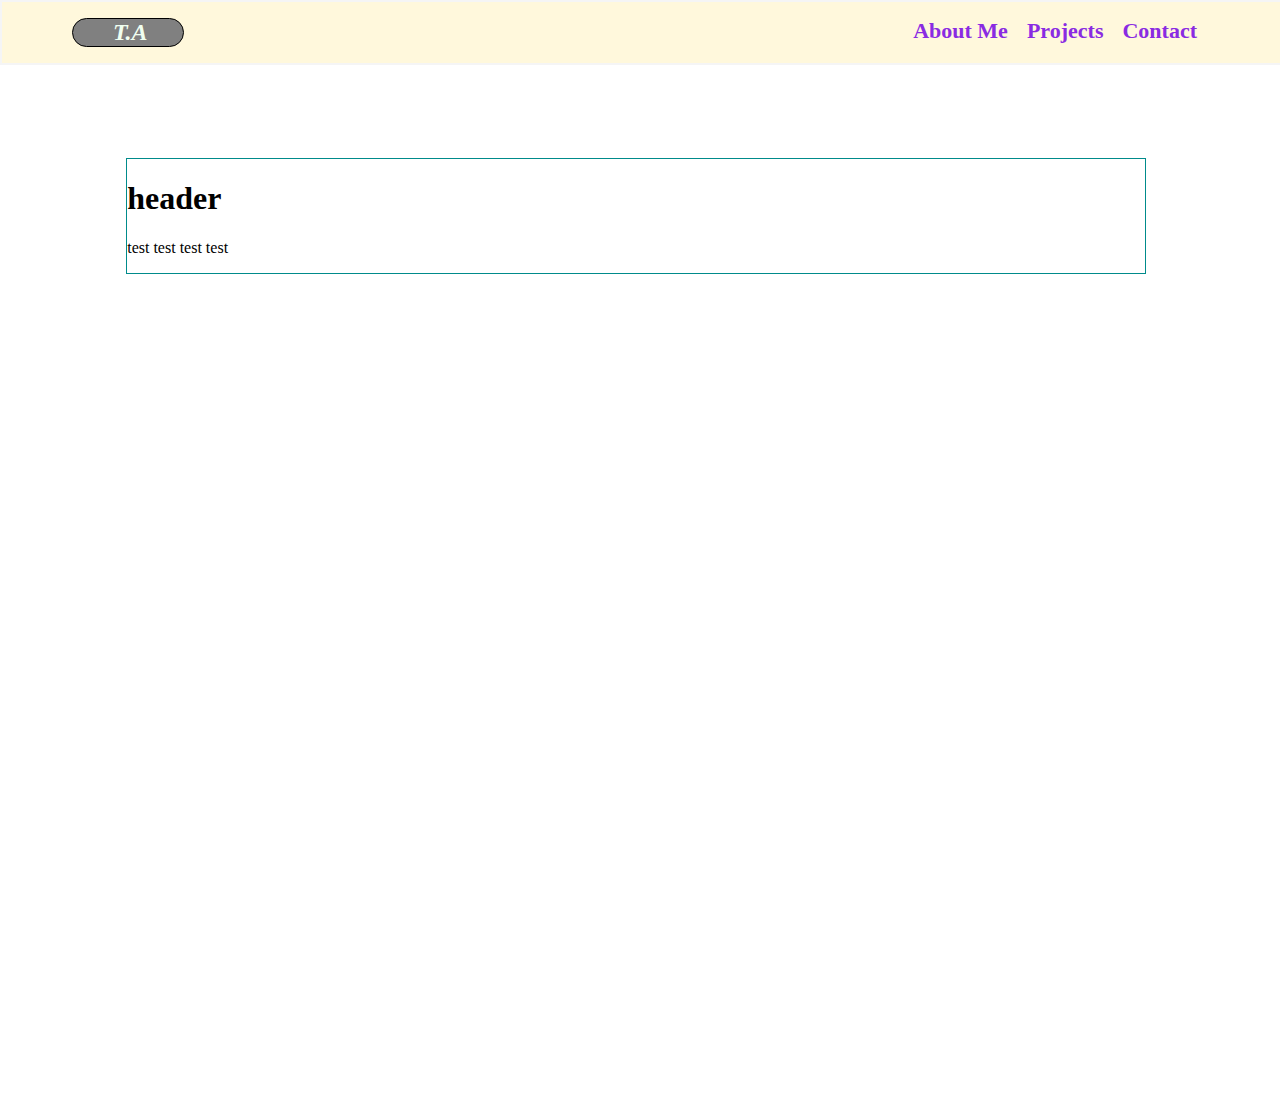
==== contact.html @ f62d5020 "3 update" ====
<!DOCTYPE html>
<html>
    <head>
        <title>Contact</title>
        <link rel="stylesheet" href="styling/styling.css">
    </head>

    <body id="contact-body">
        <header>
            <nav id="navbar">
    
                <ul id="navbar-name">
                    <li class="" id="name">T.A</li>
                </ul>
    
                <ul id="navbar-list">
                    <li class="navlink" id="test"><a href="index.html">About Me</a></li>
                    <li class="navlink" ><a href="index.html">Projects</a></li>
                    <li class="navlink" ><a href="./contact.html">Contact</a></li>
                </ul>
            </nav>
        </header>

        <section id="contact">
            <h1>header</h1>
            <p>test test test test</p>
        </section>
    </body>
</html>
---- styling/styling.css ----
body {
    margin-left: 0px;
    height: 120vh;

}

nav a {
    text-decoration: none;
    font-size: 22px;
    font-weight: 600;
    color: blueviolet;
}

#navbar {
    top: 0px;
    position: fixed;
    width: 100%;
    /*display: flex;
    justify-content: flex-end;*/
    border: solid whitesmoke 2px;
    background-color: cornsilk;
   z-index: 1;
}

#navbar-name {
    border: solid green 1px;
    background-color: grey;
    color: honeydew;
    list-style: none;
    border-radius: 30px;
    border: 1px solid black;
    width: 70px;
    text-align: left;
    float: left;
    margin-left: 70px;
}

#name {
    font-style: oblique;
    font-size: x-large;
    font-weight: 700;
}    

.navlink {
    list-style: none;
    display: inline;
    margin-right: 15px;
}

#navbar-list {
    margin-right: 70px;
    float: right;
}

#h1-header {
    position: relative;
    top: 150px;
    margin-right: auto;
    margin-left: auto;
    margin-bottom: 50px;
    text-align: center;
}

main {
    position: relative;
    display: flex;
    justify-content: space-evenly;
    flex-wrap: wrap;
    top: 150px;
}

#languages {
    color: darkcyan;
    font-weight: 600;
}

#selfie {
    height: 200px;
    width: 200px;
    border-radius: 15px;
}

#info {
    font-size: 18px;
    
}

#project-heading {
    position: relative;
    top: 250px;
    text-align: center;
}

#projects-section {
    position: relative;
    top: 250px;
    font-weight: 600;
    font-size: 19px;
    display: flex;
    justify-content: center;  
}

.project a {
    text-decoration: none;
}

.popupDescription {
    font-weight: 400;
}

#project-ul {
    list-style: square ;
    margin: 10px 0px 10px 0px;
}

#project-ul li {
    margin: 10px 0px;
}

#piRobotPicContainer {
    margin-bottom: 100px;
}

#rasperryRobotPic {
    display: none;
}

footer {
    position: fixed;
    bottom: 0px;
    width: 100%;
    height: 60px;
    border: solid blue 1px;
    background-color: blue;
    color: white;
   
}

#footer-container {
    font-size: 17px;
    text-align: center;
    margin: 15px;
    font-weight: 600;
}

#ta-design {
    color: tomato;
}


/* Contact page */
#contact-body {
    
}

#contact {
    position: relative;
    top: 150px;
    width: 80%;
    border: darkcyan solid 1px;
    margin-left: auto;
    margin-right: auto;

}

@media only screen and (max-width: 600px) {
    

    #navbar {
        display: flex;
        flex-direction: column;
        align-items:  center;
    }

    #navbar-name {
        display: none;
    }

    #about-me {
        display: flex;
        width: 100%;
        flex-direction: column;
        align-items: center;
        margin-left: 20px;
        margin-right: 20px;
    }

    #project-heading {
        position: relative;
        top: 200px;
        text-align: center;
    }

    #projects-section {
        top: 200px;
    }
  }
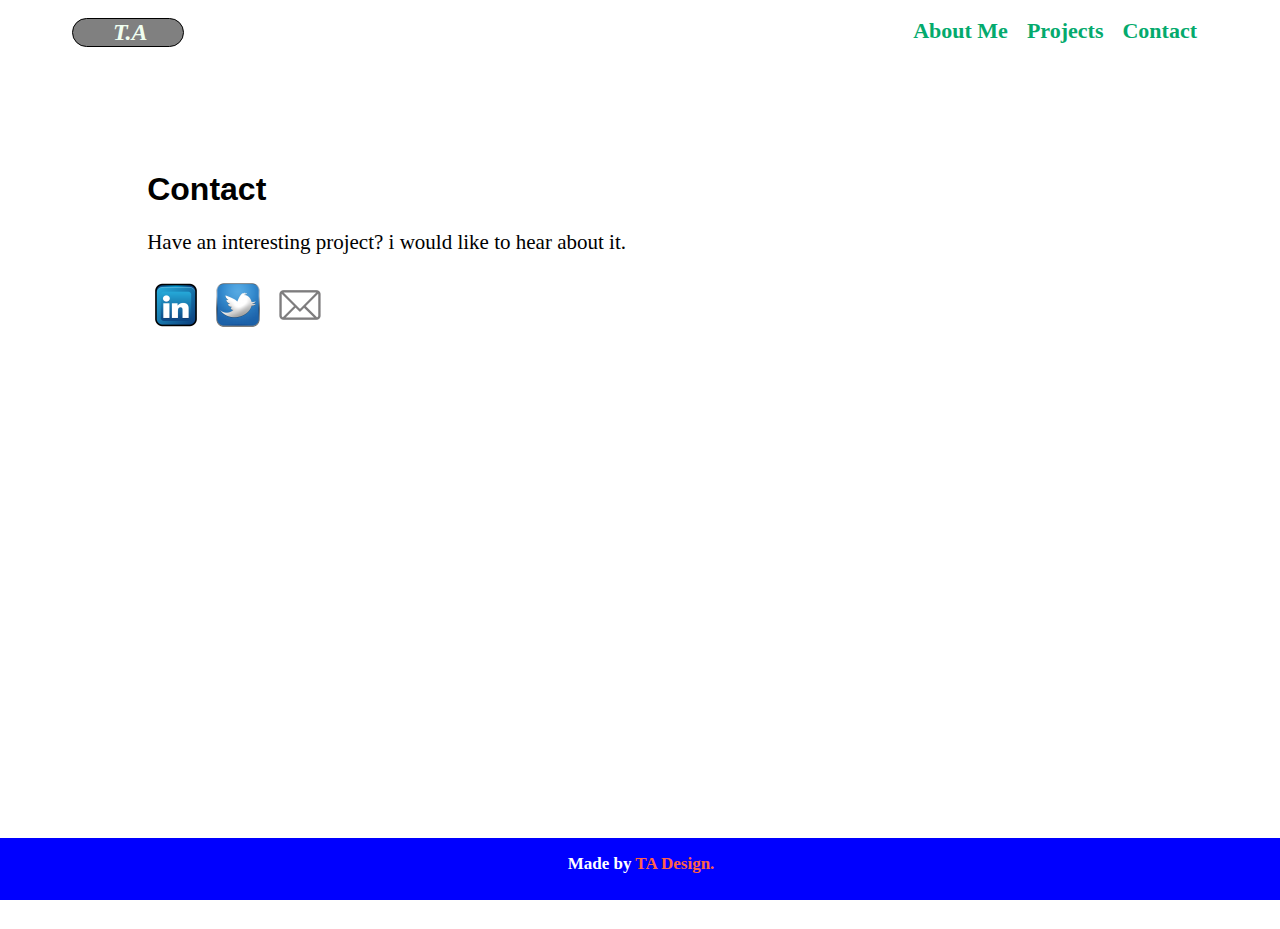
==== commit c5465811: "Final version" ====
--- a/contact.html
+++ b/contact.html
@@ -22,8 +22,23 @@
         </header>
 
         <section id="contact">
-            <h1>header</h1>
-            <p>test test test test</p>
+            <div id="contact-container">
+                <h1 id="contact-header">Contact</h1>
+                <p id="contact-text">Have an interesting project? i would like to hear about it.</p>
+
+                <div id="icons">
+                    <a href="#"><img class="contact-icons" src="./icons/Linked-In-icon.png" alt="Linked in icon for contact by linked in"></a>
+                    <a href="#"><img class="contact-icons" src="./icons/twitter-icon.png" alt="Twitter icon for contact at twitter"></a>
+                    <a href="mailto:thanox88@gmail.com?Subject=portfolio project""><img class="contact-icons" src="./icons/Email-icon.png" alt="Mail icon for contact by mail"></a>
+                </div>
+            </div>
         </section>
+
+        <footer>
+            <div id="footer-container">
+               Made by <span id="ta-design"> TA Design.</span>
+            </div>
+            
+        </footer> 
     </body>
 </html>--- a/styling/styling.css
+++ b/styling/styling.css
@@ -8,17 +8,19 @@
     text-decoration: none;
     font-size: 22px;
     font-weight: 600;
-    color: blueviolet;
+    color: #04AA6D;
+}
+
+nav a:hover {
+    color: black;
 }
 
 #navbar {
     top: 0px;
     position: fixed;
     width: 100%;
-    /*display: flex;
-    justify-content: flex-end;*/
-    border: solid whitesmoke 2px;
-    background-color: cornsilk;
+    border: solid white 2px;
+    background-color: white;
    z-index: 1;
 }
 
@@ -82,7 +84,6 @@
 
 #info {
     font-size: 18px;
-    
 }
 
 #project-heading {
@@ -123,6 +124,31 @@
 
 #rasperryRobotPic {
     display: none;
+}
+
+/* skills section */
+
+#skills-section {
+    position: relative;
+    top: 170px;
+    width: 100%;
+    border: white 1px solid;
+}
+
+#skills-header {
+    text-align: center;
+}
+
+#skill-icons {
+    margin-left: auto;
+    margin-right: auto;
+    text-align: center;
+    margin-bottom: 100px;
+    
+}
+
+.skill-icon {
+    margin: 10px;
 }
 
 footer {
@@ -150,17 +176,32 @@
 
 /* Contact page */
 #contact-body {
-    
+    height: 100vh;
+}
+
+#contact-container {
+    margin-left: 20px;
+}
+
+#contact-header {
+    font-family: Arial;
+}
+
+#contact-text {
+    font-size: 21px;
 }
 
 #contact {
     position: relative;
     top: 150px;
     width: 80%;
-    border: darkcyan solid 1px;
+    border: darkcyan 1px;
     margin-left: auto;
     margin-right: auto;
-
+}
+
+.contact-icons {
+    margin: 5px
 }
 
 @media only screen and (max-width: 600px) {
